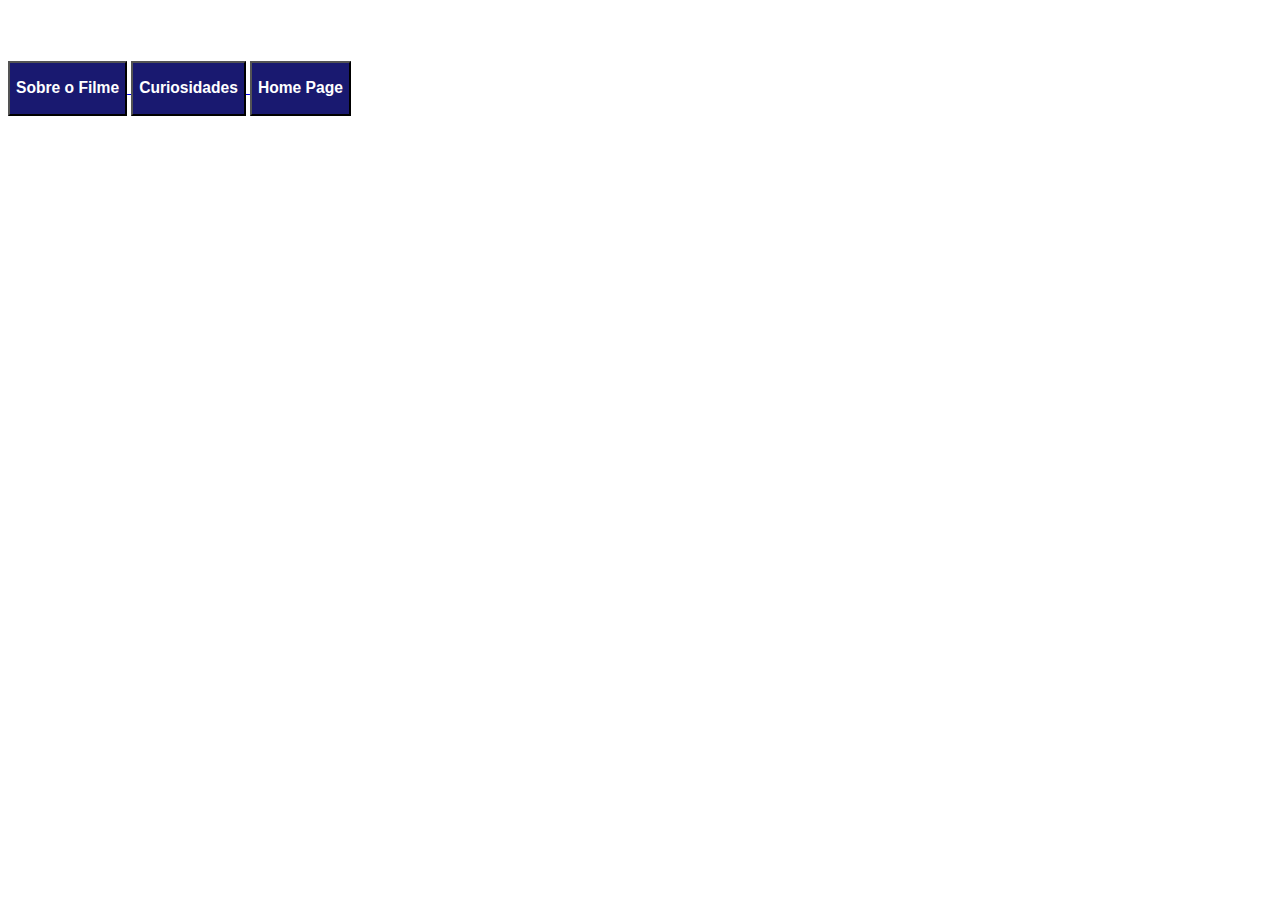
==== páginas/Login.html @ ce64cae5 "Update" ====
<!DOCTYPE html>
<html lang="en">
<head>
    <meta charset="UTF-8">
    <meta http-equiv="X-UA-Compatible" content="IE=edge">
    <meta name="viewport" content="width=
    , initial-scale=1.0">
    <title>Login</title>
</head>
<body>
    <STYLE TYPE="text/css">
        BODY {background-image: url("2.jpg"); }
    </STYLE>
        <div>
            <h4 style="color: white;"> Menu de páginas.</h4> <a href="Sobre o Filme.html" rel="prev">
                <button style="background-color:midnightblue"><h3 style="color: white;">Sobre o Filme</h3></button>
            </a>
            <a href="Curiosidades.html" rel="next">
                <button style="background-color:midnightblue"><h3 style="color: white;">Curiosidades</h3></button>
            </a>
              <a href="/index.html" rel="prev">
                <button style="background-color:midnightblue"><h3 style="color: white;">Home Page</h3></button>
            </a>
        </div>
        
  
</body>
</html>
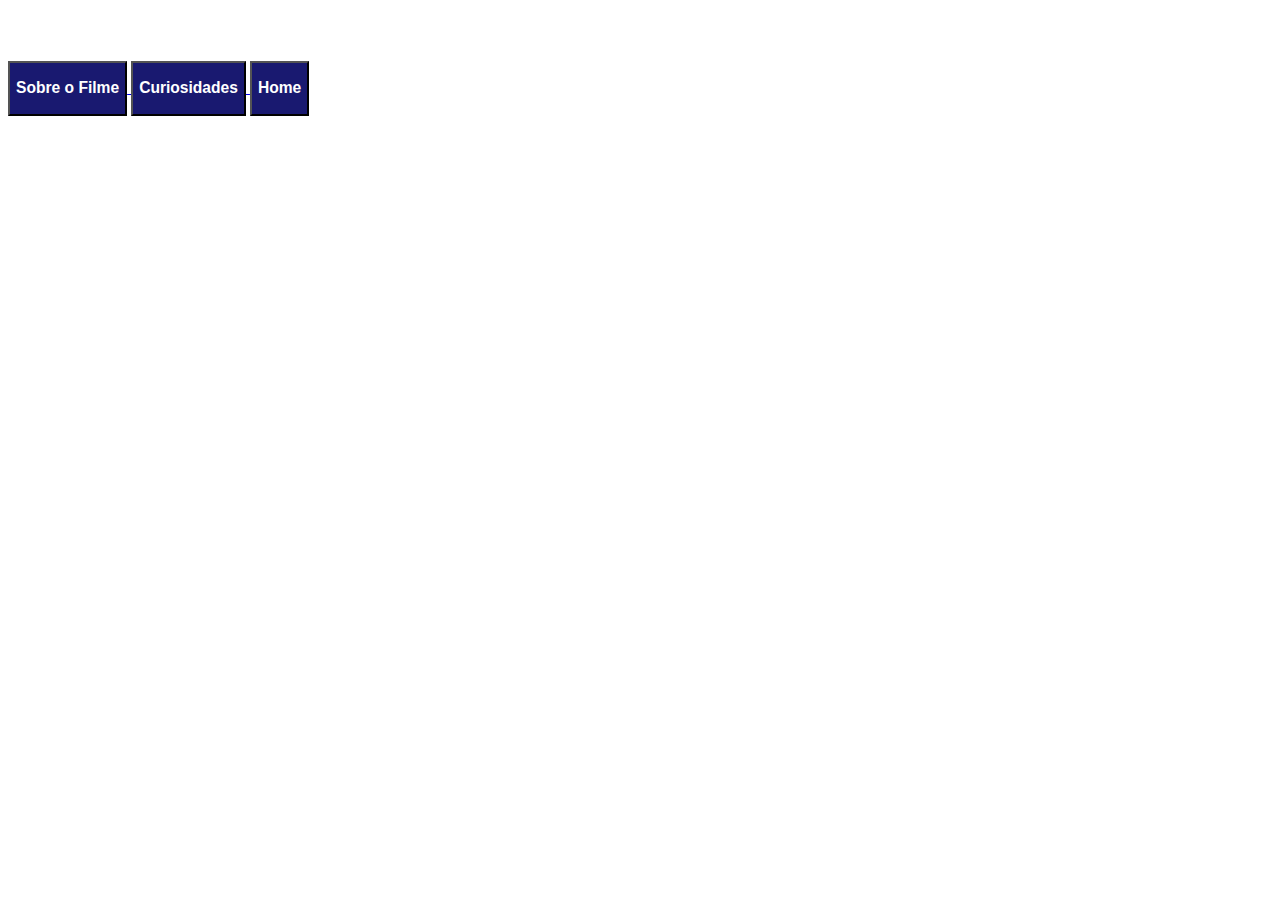
==== commit 10271ce0: "upup" ====
--- a/páginas/Login.html
+++ b/páginas/Login.html
@@ -19,10 +19,10 @@
                 <button style="background-color:midnightblue"><h3 style="color: white;">Curiosidades</h3></button>
             </a>
               <a href="/index.html" rel="prev">
-                <button style="background-color:midnightblue"><h3 style="color: white;">Home Page</h3></button>
+                <button style="background-color:midnightblue"><h3 style="color: white;">Home</h3></button>
             </a>
         </div>
         
   
 </body>
-</html>+</html>
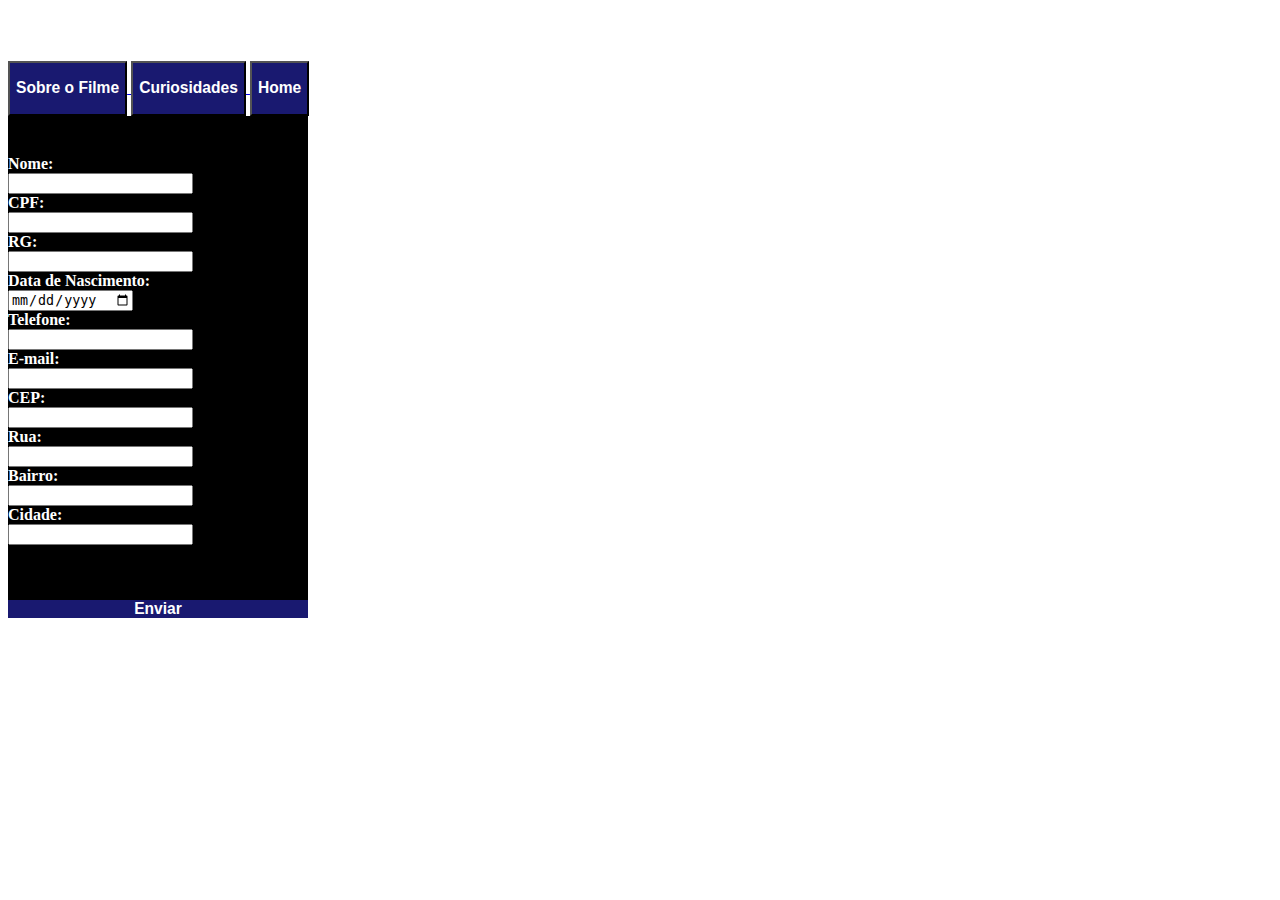
==== commit dbff22c9: "Update Login.html" ====
--- a/páginas/Login.html
+++ b/páginas/Login.html
@@ -18,11 +18,37 @@
             <a href="Curiosidades.html" rel="next">
                 <button style="background-color:midnightblue"><h3 style="color: white;">Curiosidades</h3></button>
             </a>
-              <a href="/index.html" rel="prev">
+              <a href="https://elizemuller.github.io/SoulCode-Exercises/index.html" rel="prev">
                 <button style="background-color:midnightblue"><h3 style="color: white;">Home</h3></button>
             </a>
         </div>
-        
+        <div>
+         <Form style="width: 300px;background-color:black" >
+            <br>
+            <label for ="name"><h4 style="color: white;">Nome:</label><br>
+            <input type="text" id="name" name="name"><br>
+            <label for="cpf">CPF:</label><br>
+            <input type="text" id="cpf" name="cpf"><br>
+            <label for="rg">RG:</label><br>
+            <input type="text" id="rg" name="rg"><br>
+            <label for="datanasc">Data de Nascimento:</label><br>
+            <input type="date" id="datanasc" name="datanasc"><br>
+            <label for="telefone">Telefone:</label><br>
+            <input type="number" id="telefone" name="telefone"><br>
+            <label for="email">E-mail:</label><br>
+            <input type="email" id="email" name="email"><br>
+            <label for="cep">CEP:</label><br>
+            <input type="number" id="cep" name="cep"><br>
+            <label for="rua">Rua:</label><br>
+            <input type="text" id="rua" name="rua"><br>
+            <label for="bairro">Bairro:</label><br>
+            <input type="text" id="bairro" name="bairro"><br>
+            <label for="cidade">Cidade:</label><br>
+            <input type="text" id="cidade" name="cidade" ></h4><br>
+            <button type="submit" style="display:contents;"><h3 style="color: white; text-align:center;background-color:midnightblue;">Enviar</h3></button>
+            
+         </Form>
+        </div>
   
 </body>
 </html>
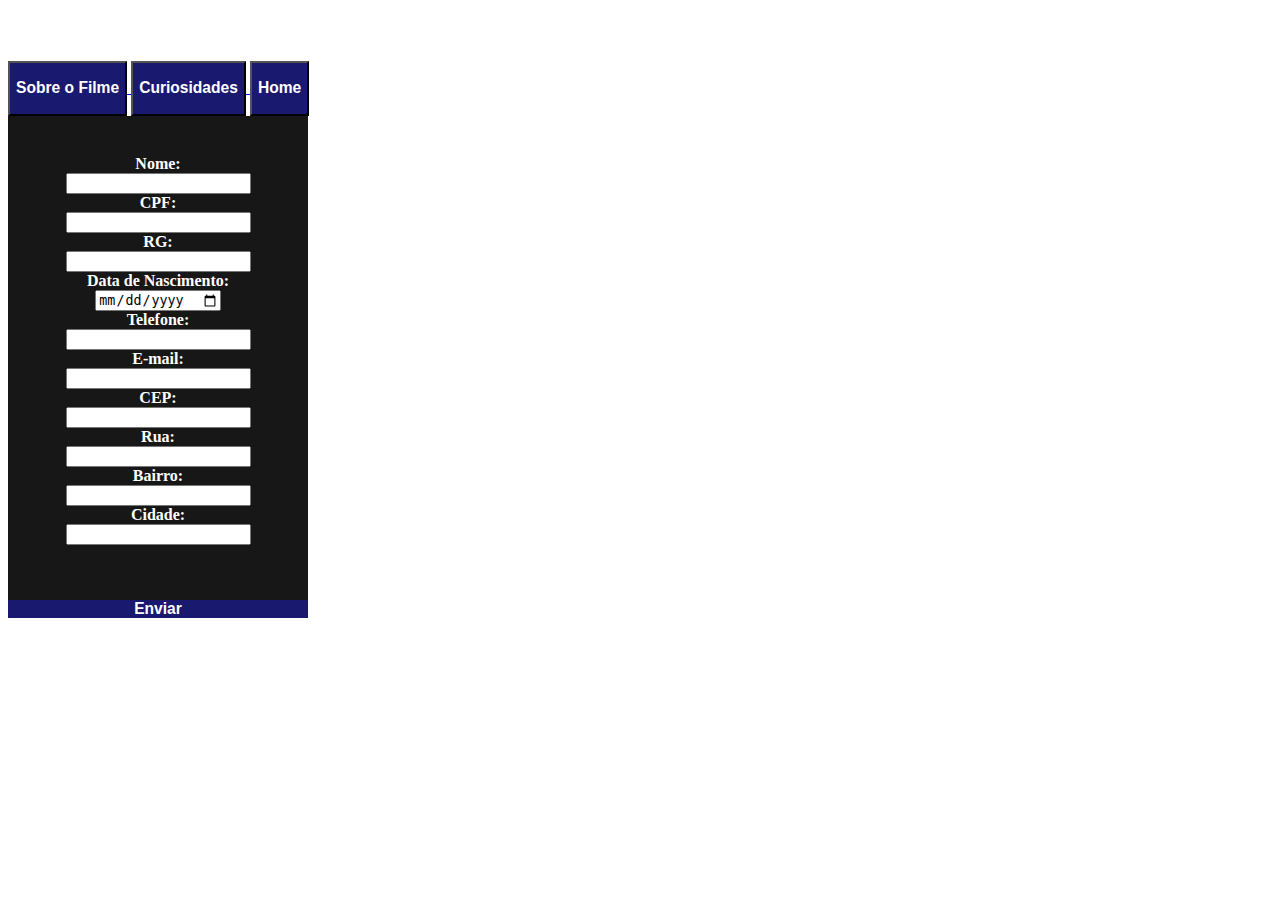
==== commit 7a136441: "Update Login.html" ====
--- a/páginas/Login.html
+++ b/páginas/Login.html
@@ -23,8 +23,9 @@
             </a>
         </div>
         <div>
-         <Form style="width: 300px;background-color:black" >
+         <Form style="width: 300px;background-color:rgb(24, 23, 23)" >
             <br>
+            <div style="text-align: center;display:contents;">
             <label for ="name"><h4 style="color: white;">Nome:</label><br>
             <input type="text" id="name" name="name"><br>
             <label for="cpf">CPF:</label><br>
@@ -46,7 +47,7 @@
             <label for="cidade">Cidade:</label><br>
             <input type="text" id="cidade" name="cidade" ></h4><br>
             <button type="submit" style="display:contents;"><h3 style="color: white; text-align:center;background-color:midnightblue;">Enviar</h3></button>
-            
+        </div>
          </Form>
         </div>
   
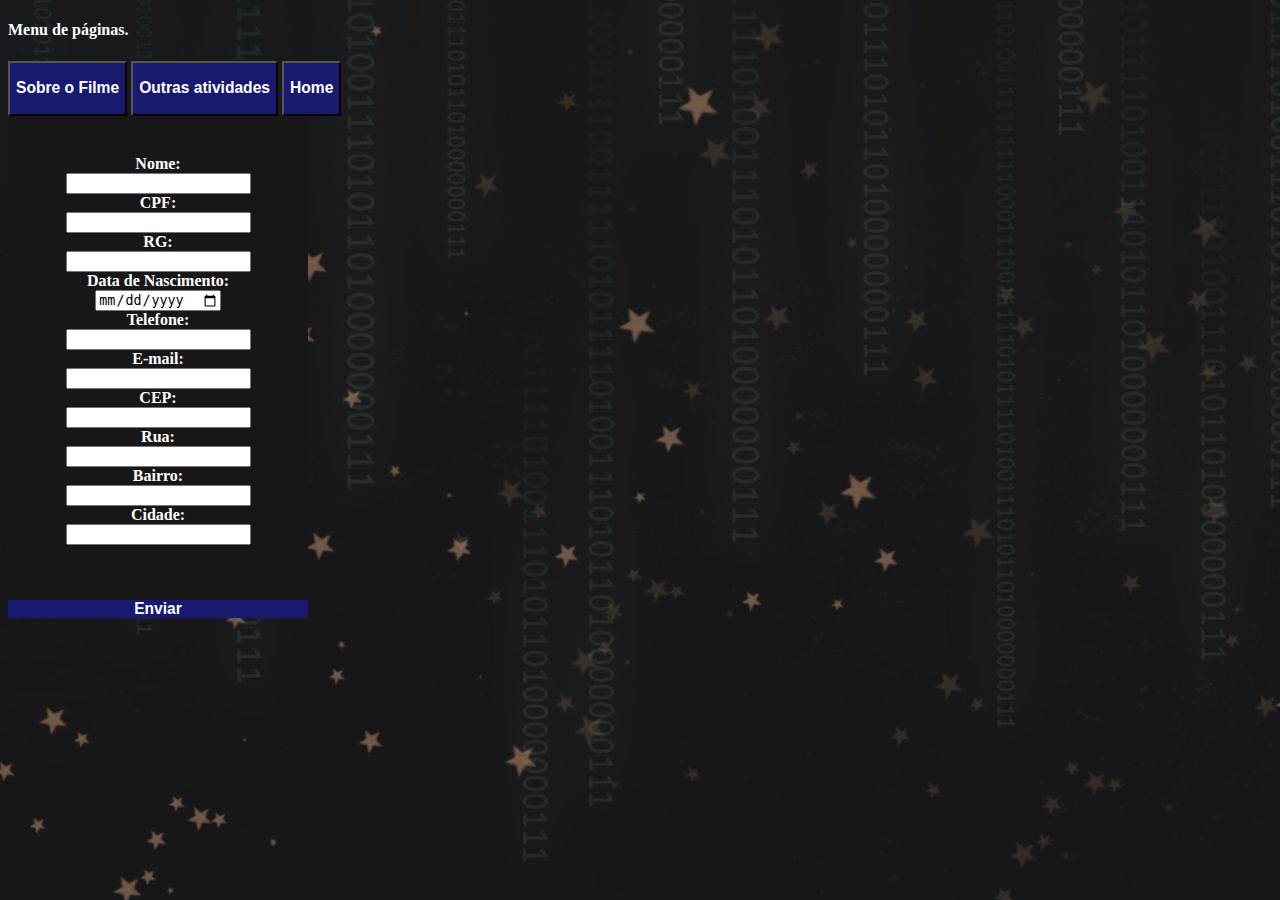
==== commit d7767e53: "main" ====
--- a/páginas/Login.html
+++ b/páginas/Login.html
@@ -9,14 +9,14 @@
 </head>
 <body>
     <STYLE TYPE="text/css">
-        BODY {background-image: url("2.jpg"); }
+        BODY {background-image: url("../Imagens/2.jpg"); }
     </STYLE>
         <div>
             <h4 style="color: white;"> Menu de páginas.</h4> <a href="Sobre o Filme.html" rel="prev">
                 <button style="background-color:midnightblue"><h3 style="color: white;">Sobre o Filme</h3></button>
             </a>
             <a href="Curiosidades.html" rel="next">
-                <button style="background-color:midnightblue"><h3 style="color: white;">Curiosidades</h3></button>
+                <button style="background-color:midnightblue"><h3 style="color: white;">Outras atividades</h3></button>
             </a>
               <a href="https://elizemuller.github.io/SoulCode-Exercises/index.html" rel="prev">
                 <button style="background-color:midnightblue"><h3 style="color: white;">Home</h3></button>
